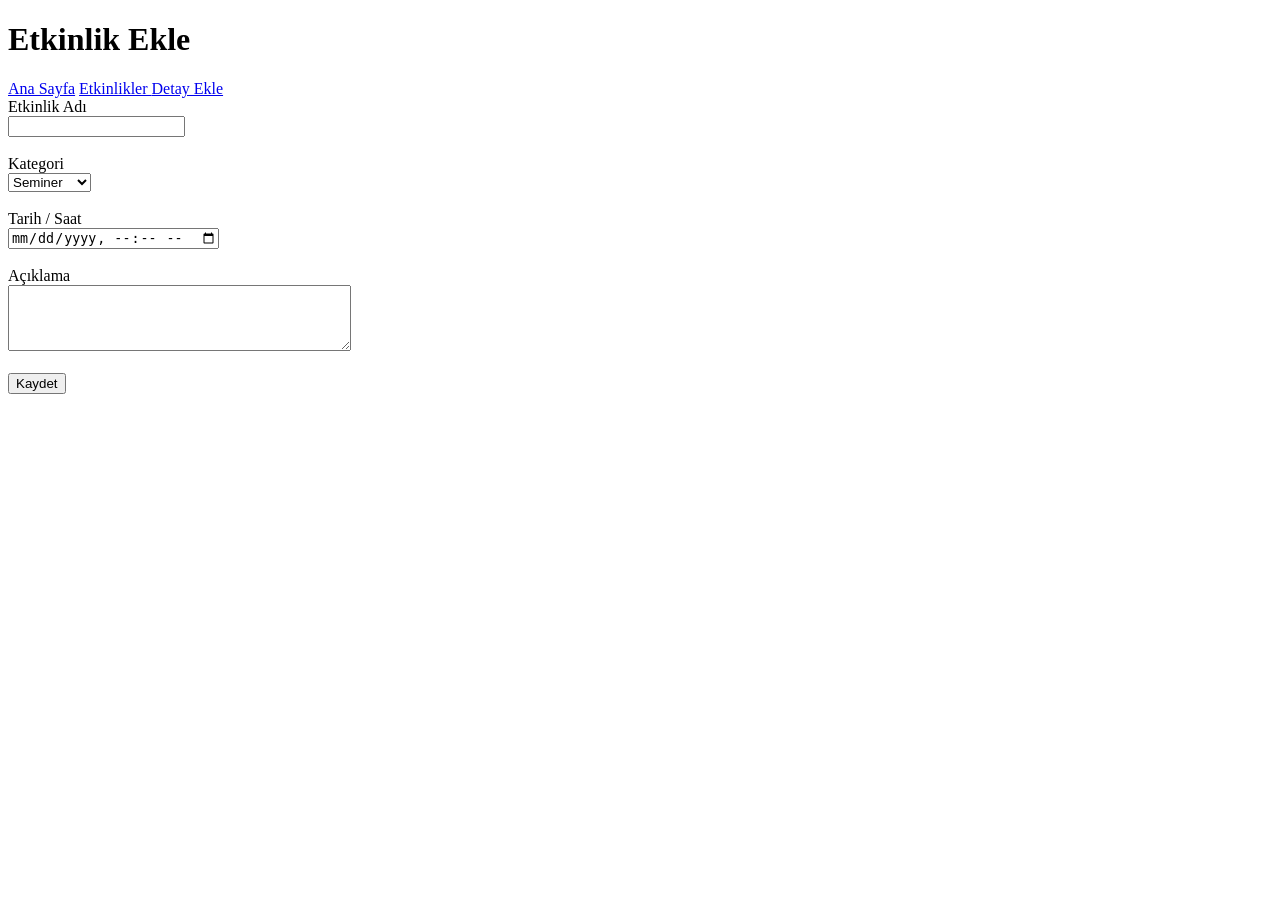
==== etkinlik-ekle.html @ a4eba5a9 "sprint 1" ====
<!DOCTYPE html>
<html lang="tr">
<head>
    <meta charset="UTF-8">
    <title>Etkinlik Ekle</title>
</head>
<body>

    <h1>Etkinlik Ekle</h1>
    <nav>
        <a href="etkinlikler.html">Ana Sayfa</a>
        <a href="etkinlik-detay.html">Etkinlikler </a>
        <a href="etkinlik-ekle.html"> Detay Ekle</a>
    </nav>

    <form action="#" method="post">
        
        <div>
            <label for="etkinlikAdi">Etkinlik Adı</label><br>
            <input type="text" id="etkinlikAdi" name="etkinlikAdi" required>
        </div>
        <br>
        <div>
            <label for="kategori">Kategori</label><br>
            <select id="kategori" name="kategori" required>
                <option value="Seminer">Seminer</option>
                <option value="Atölye">Atölye</option>
                <option value="Konferans">Konferans</option>
            </select>
        </div>
        <br>
        <div>
            <label for="tarihSaat">Tarih / Saat</label><br>
            <input type="datetime-local" id="tarihSaat" name="tarihSaat" required>
        </div>
        <br>
        <div>
            <label for="aciklama">Açıklama</label><br>
            <textarea id="aciklama" name="aciklama" rows="4" cols="40"></textarea>
        </div>
        <br>
        <button type="submit">Kaydet</button>

    </form>

</body>
</html>
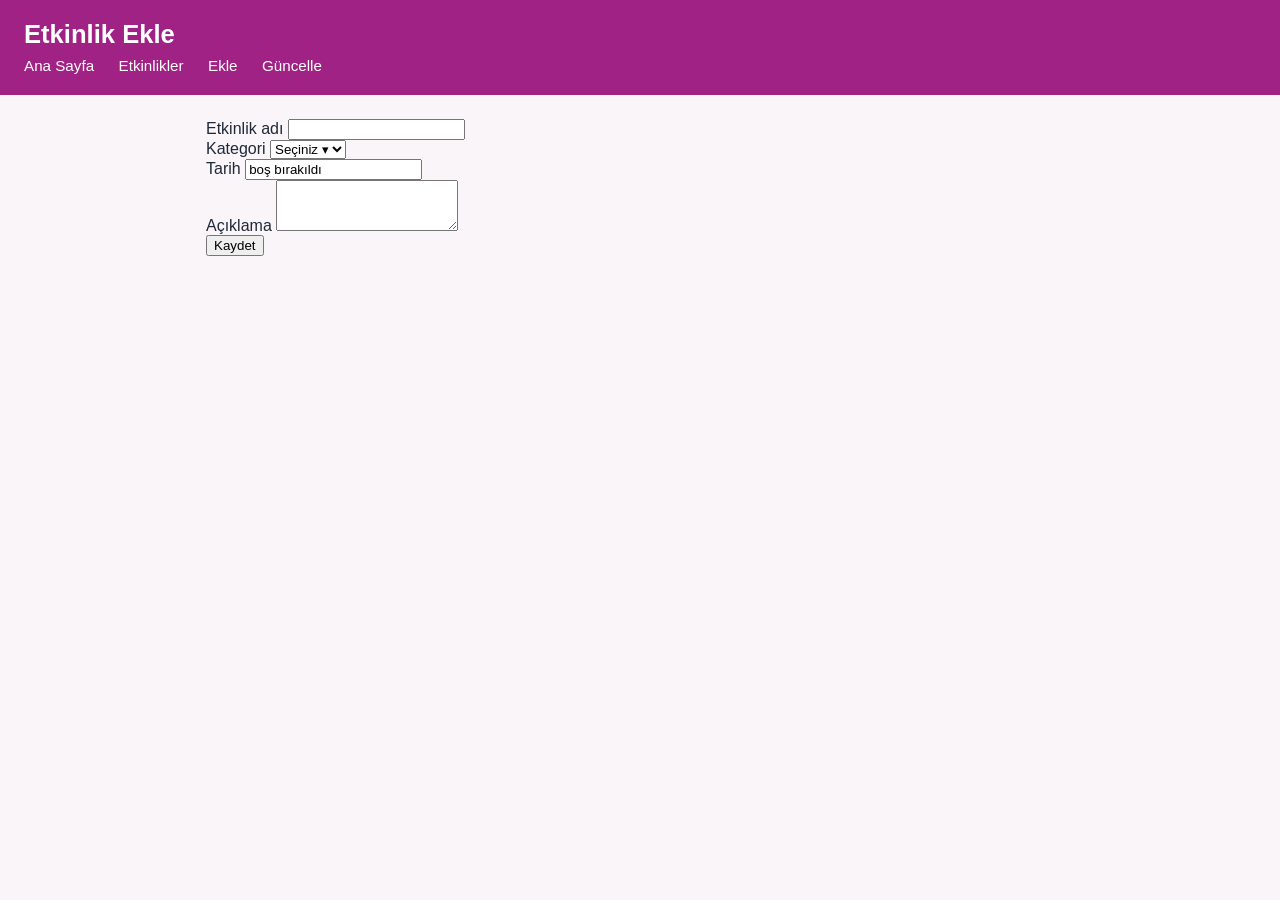
==== commit edfab7d1: "Sprint 2 tamamlandı" ====
--- a/etkinlik-ekle.html
+++ b/etkinlik-ekle.html
@@ -3,45 +3,48 @@
 <head>
     <meta charset="UTF-8">
     <title>Etkinlik Ekle</title>
+    <link rel="stylesheet" href="2416501033.css">
 </head>
 <body>
-
+<header>
     <h1>Etkinlik Ekle</h1>
     <nav>
-        <a href="etkinlikler.html">Ana Sayfa</a>
-        <a href="etkinlik-detay.html">Etkinlikler </a>
-        <a href="etkinlik-ekle.html"> Detay Ekle</a>
+        <a href="index.html">Ana Sayfa</a>
+          <a href="etkinlikler.html">Etkinlikler</a>
+          <a href="etkinlik-ekle.html">Ekle</a>
+          <a href="etkinlik-guncelle.html">Güncelle</a>
+
     </nav>
+</header>
+    <main>
+    <form class="etkinlik-form">
+      <div class="form-grup">
+        <label for="ad">Etkinlik adı</label>
+        <input type="text" id="ad" name="ad">
+      </div>
 
-    <form action="#" method="post">
-        
-        <div>
-            <label for="etkinlikAdi">Etkinlik Adı</label><br>
-            <input type="text" id="etkinlikAdi" name="etkinlikAdi" required>
-        </div>
-        <br>
-        <div>
-            <label for="kategori">Kategori</label><br>
-            <select id="kategori" name="kategori" required>
-                <option value="Seminer">Seminer</option>
-                <option value="Atölye">Atölye</option>
-                <option value="Konferans">Konferans</option>
-            </select>
-        </div>
-        <br>
-        <div>
-            <label for="tarihSaat">Tarih / Saat</label><br>
-            <input type="datetime-local" id="tarihSaat" name="tarihSaat" required>
-        </div>
-        <br>
-        <div>
-            <label for="aciklama">Açıklama</label><br>
-            <textarea id="aciklama" name="aciklama" rows="4" cols="40"></textarea>
-        </div>
-        <br>
-        <button type="submit">Kaydet</button>
+      <div class="form-grup">
+        <label for="kategori">Kategori</label>
+        <select id="kategori" name="kategori">
+          <option value="" selected>Seçiniz ▾</option>
+          <option value="seminer">Seminer</option>
+          <option value="atolye">Atölye</option>
+          <option value="soylesi">Söyleşi</option>
+        </select>
+      </div>
 
+      <div class="form-grup">
+        <label for="tarih">Tarih</label>
+        <input type="text" id="tarih" name="tarih" class="hata" value="boş bırakıldı">
+      </div>
+
+      <div class="form-grup">
+        <label for="aciklama">Açıklama</label>
+        <textarea id="aciklama" name="aciklama" rows="3"></textarea>
+      </div>
+
+      <button type="submit" class="btn-primary">Kaydet</button>
     </form>
-
+  </main>
 </body>
 </html>
--- a/2416501033.css
+++ b/2416501033.css
@@ -0,0 +1,112 @@
+/* Zeynep Nida Çiçek-2416501033 */
+:root {
+  --no: 2416501033;
+  --ton: mod(var(--no), 360);
+  --renk-ana: hsl(var(--ton) 65% 38%);
+  --renk-zemin: hsl(var(--ton) 30% 97%);
+  --font: "Trebuchet MS", sans-serif;
+  --bosluk-m: 1rem;  --kose: 8px;
+}
+body { font-family: var(--font); }
+
+body {
+  font-family: var(--font);
+  background-color: var(--renk-zemin);
+  margin: 0;
+  padding: 0;
+  color: #1f2937;
+}
+header {
+  background-color: var(--renk-ana);
+  color: #ffffff;
+  padding: 1.25rem 1.5rem;
+}
+* {
+  box-sizing: border-box;
+}
+
+header h1 {
+  margin: 0 0 0.5rem 0;
+  font-size: 1.6rem;
+  color: #ffffff;
+}
+
+header nav a {
+  color: #ffffff;
+  text-decoration: none;
+  margin-right: 1.25rem;
+  font-size: 0.95rem;
+}
+
+header nav a:hover {
+  text-decoration: underline;
+}
+
+/* Ana Gövde */
+main {
+  max-width: 900px;
+  margin: 1.5rem auto;
+  padding: 0 1rem;
+}
+
+main h2 {
+  margin-top: 0;
+  margin-bottom: 1rem;
+}
+
+/* Grid Kartlar */
+.etkinlikler {
+  display: grid;
+  gap: var(--bosluk-m);
+  grid-template-columns: 1fr;
+}
+
+@media (min-width: 650px) {
+  .etkinlikler {
+    grid-template-columns: repeat(3, 1fr);
+  }
+}
+
+.kart {
+  background: #ffffff;
+  border: 1px solid #d1d5db;
+  border-radius: var(--kose);
+  padding: var(--bosluk-m);
+}
+
+.kart h3 {
+  margin-top: 0;
+  margin-bottom: 0.4rem;
+  font-size: 1.1rem;
+}
+
+.kart p {
+  color: #4b5563;
+  margin: 0.2rem 0;
+  font-size: 0.9rem;
+}
+
+.kart a {
+  display: inline-block;
+  margin-top: 0.5rem;
+  color: var(--renk-ana);
+  text-decoration: none;
+  font-weight: bold;
+}
+
+/* Footer */
+footer {
+  max-width: 900px;
+  margin: 2.5rem auto 1.5rem auto;
+  padding: 1rem 1rem 0 1rem;
+  border-top: 1px solid #e5e7eb;
+  font-size: 0.85rem;
+  color: #6b7280;
+}
+.images-alani image{
+  width: 100%;
+  max-height: 250px;
+  object-fit: cover;
+  border-radius: var(--kose);
+  display: block;
+}
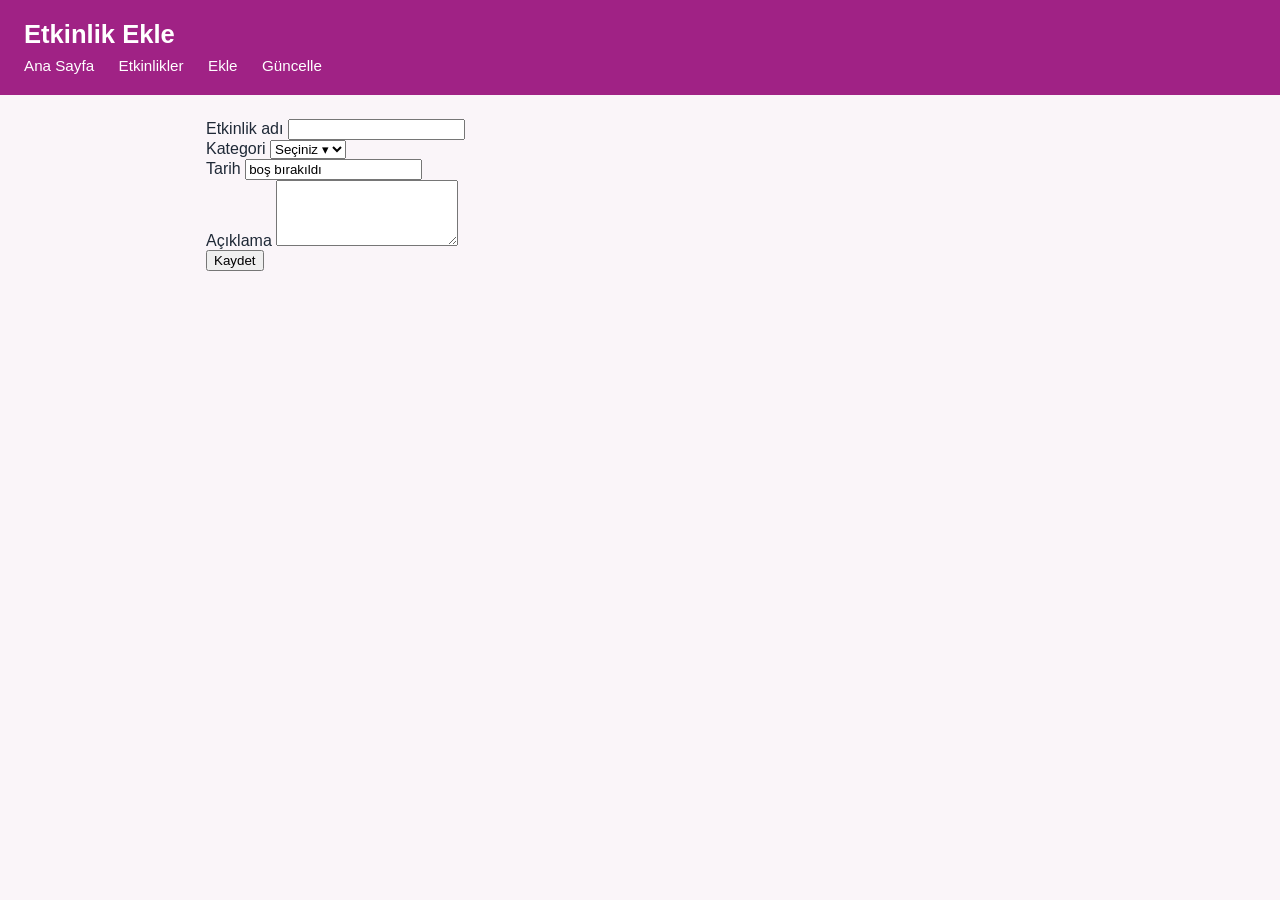
==== commit cf01832d: "Update etkinlik-ekle.html" ====
--- a/etkinlik-ekle.html
+++ b/etkinlik-ekle.html
@@ -2,6 +2,7 @@
 <html lang="tr">
 <head>
     <meta charset="UTF-8">
+    <meta name="viewport" content="width=device-width, initial-scale=1.0">
     <title>Etkinlik Ekle</title>
     <link rel="stylesheet" href="2416501033.css">
 </head>
@@ -40,11 +41,11 @@
 
       <div class="form-grup">
         <label for="aciklama">Açıklama</label>
-        <textarea id="aciklama" name="aciklama" rows="3"></textarea>
+        <textarea id="aciklama" name="aciklama" rows="4"></textarea>
       </div>
 
       <button type="submit" class="btn-primary">Kaydet</button>
     </form>
   </main>
 </body>
-</html>+</html>
--- a/2416501033.css
+++ b/2416501033.css
@@ -94,7 +94,7 @@
   font-weight: bold;
 }
 
-/* Footer */
+
 footer {
   max-width: 900px;
   margin: 2.5rem auto 1.5rem auto;
@@ -103,10 +103,3 @@
   font-size: 0.85rem;
   color: #6b7280;
 }
-.images-alani image{
-  width: 100%;
-  max-height: 250px;
-  object-fit: cover;
-  border-radius: var(--kose);
-  display: block;
-}
